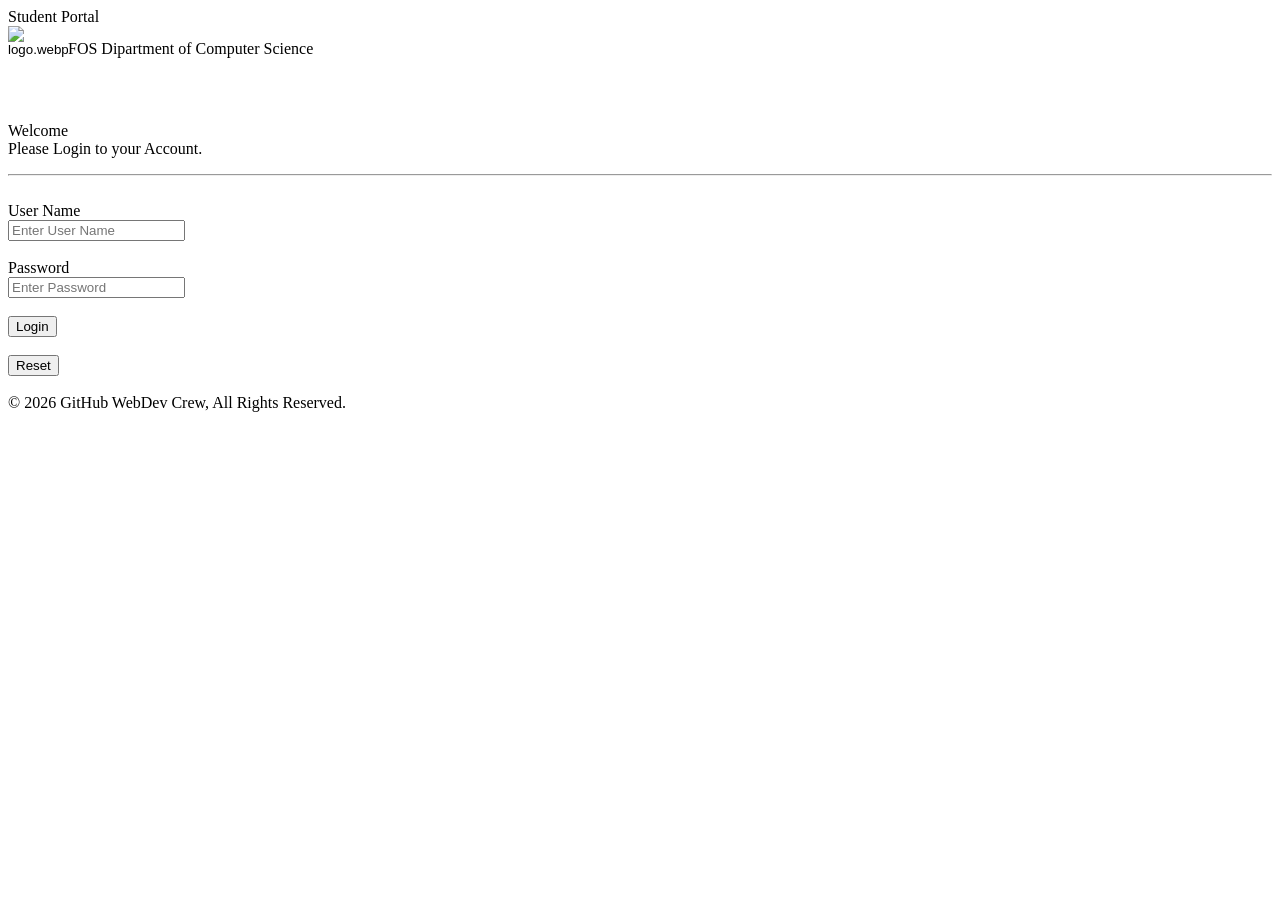
==== docs/index.html @ 937f1cd4 "Add Dashboard" ====
<!DOCTYPE html>
<html>
    <head lang="en">
        <!--Developed By H.P.G.I.Dhananjaya for GitHub WebDev Crew-->
        <meta charset="utf-8">
        <meta name="viewport" content="width=device-width, initial-scale=1.0">
        <link rel="stylesheet" href="CSSFiles/loginPage.css">
        <style>
            @import url('https://fonts.googleapis.com/css2?family=Agu+Display&family=Inter:ital,opsz,wght@0,14..32,100..900;1,14..32,100..900&family=JetBrains+Mono:ital,wght@0,100..800;1,100..800&family=Momo+Signature&family=Montserrat:ital,wght@0,100..900;1,100..900&family=Open+Sans:ital,wght@0,300..800;1,300..800&family=Pacifico&family=Roboto:ital,wght@0,100..900;1,100..900&display=swap');
        </style>
        <title>Log in</title>
    </head>
    <body>
        <div id="sectionContainer">
            <div id="pictureWindow">
                <div id="title">Student Portal</div>
                <div id="logoContainer"><input type="image" src="PicturesFolder/logo.webp" alt="logo.webp" id="logo" width="60px" height="80px">FOS Dipartment of Computer Science</div>
            </div>
            <div id="loginWindow">
                <p>Welcome <span id="h2"><br>Please Login to your Account.</span> </p>
                <hr>
                <br>
                <label id="userNameLabel" class="inputLabels">User Name  </label><br>
                <input type="text" id="userName" placeholder="Enter User Name" class="inputs"><br><br>

                <label id="passwordLabel" class="inputLabels">Password  </label><br>
                <input type="password" id="password" placeholder="Enter Password" class="inputs"><br><br>

                <button type="button" id="loginButton">Login</button><br><br>
                <button type="button" id="resetButton">Reset</button><br><br>
                <div id="copyRight">&copy; 2026 GitHub WebDev Crew, All Rights Reserved.</div>
            </div>
            
        </div>
        <script type="module" src="JSFiles/loginPage.js"></script>
    </body>
</html>
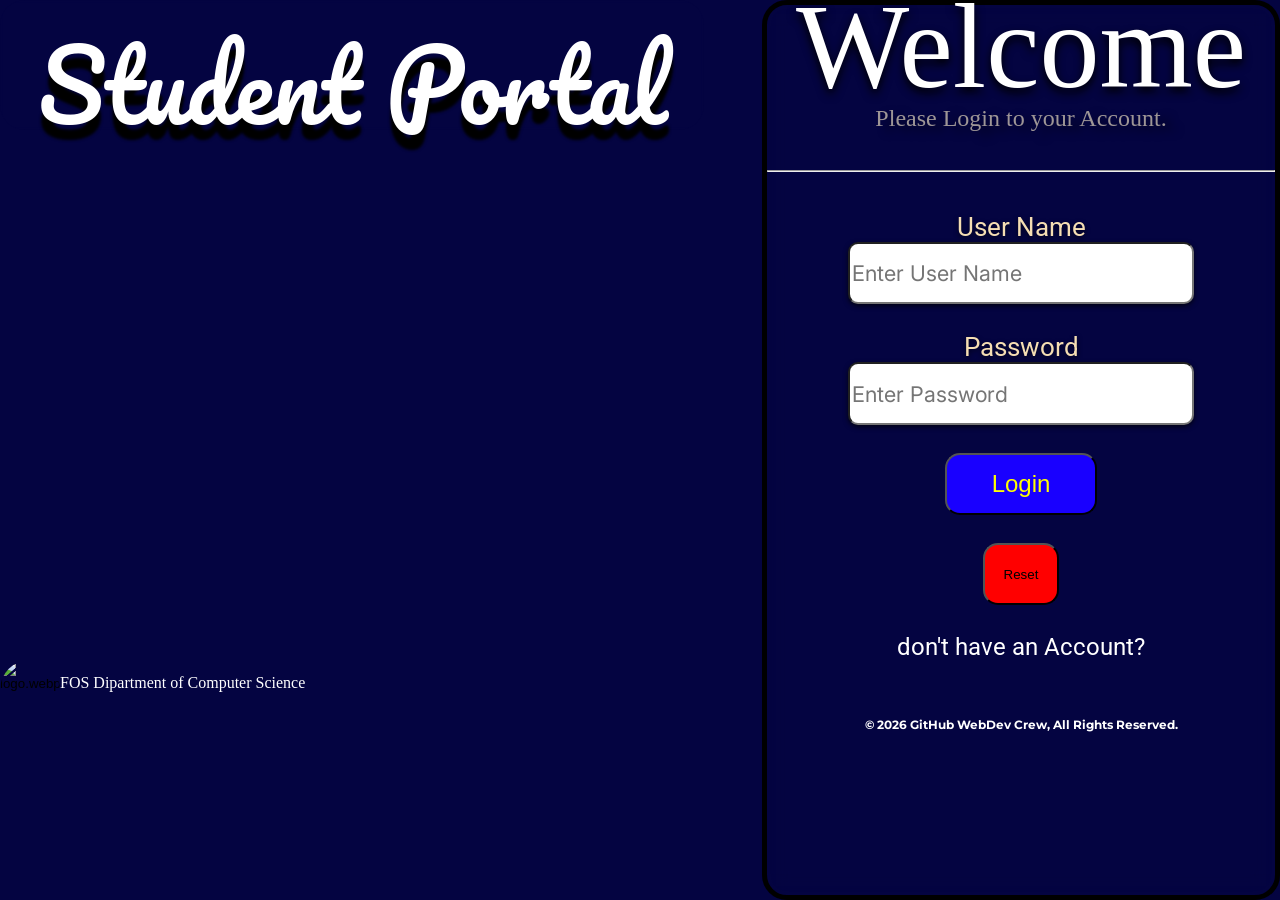
==== commit 5e7420f9: "Add mobile compatability settings" ====
--- a/docs/index.html
+++ b/docs/index.html
@@ -4,7 +4,7 @@
         <!--Developed By H.P.G.I.Dhananjaya for GitHub WebDev Crew-->
         <meta charset="utf-8">
         <meta name="viewport" content="width=device-width, initial-scale=1.0">
-        <link rel="stylesheet" href="CSSFiles/loginPage.css">
+        <link rel="stylesheet" href="CSSFiles/index.css">
         <style>
             @import url('https://fonts.googleapis.com/css2?family=Agu+Display&family=Inter:ital,opsz,wght@0,14..32,100..900;1,14..32,100..900&family=JetBrains+Mono:ital,wght@0,100..800;1,100..800&family=Momo+Signature&family=Montserrat:ital,wght@0,100..900;1,100..900&family=Open+Sans:ital,wght@0,300..800;1,300..800&family=Pacifico&family=Roboto:ital,wght@0,100..900;1,100..900&display=swap');
         </style>
@@ -17,7 +17,7 @@
                 <div id="logoContainer"><input type="image" src="PicturesFolder/logo.webp" alt="logo.webp" id="logo" width="60px" height="80px">FOS Dipartment of Computer Science</div>
             </div>
             <div id="loginWindow">
-                <p>Welcome <span id="h2"><br>Please Login to your Account.</span> </p>
+                <p id="welcomeText">Welcome <span id="h2"><br>Please Login to your Account.</span> </p>
                 <hr>
                 <br>
                 <label id="userNameLabel" class="inputLabels">User Name  </label><br>
@@ -28,10 +28,12 @@
 
                 <button type="button" id="loginButton">Login</button><br><br>
                 <button type="button" id="resetButton">Reset</button><br><br>
+                <div id="guestLoginContainer">don't have an Account?</div><br><br>
+
                 <div id="copyRight">&copy; 2026 GitHub WebDev Crew, All Rights Reserved.</div>
             </div>
             
         </div>
-        <script type="module" src="JSFiles/loginPage.js"></script>
+        <script type="module" src="JSFiles/index.js"></script>
     </body>
 </html>
--- a/docs/CSSFiles/index.css
+++ b/docs/CSSFiles/index.css
@@ -0,0 +1,190 @@
+body{
+    margin: 0px;
+    background-color: rgb(4, 4, 65);
+}
+#sectionContainer{
+    height: 100vh;
+    display: flex;
+    
+}
+#pictureWindow{
+    background-image: url("../PicturesFolder/ruhuna12pc.jpg");
+    height: 100vh;
+    width: 75vw;
+    border-radius: 20px;
+    display: flex;
+    flex-wrap: wrap;
+}
+
+#title{
+    color: white;
+    text-align: center;
+    align-items: center;
+    align-content: center;
+    height: 130px;
+    width: 55vw;
+    font-size: 600%;
+    /*border: 5px solid white;*/
+    text-shadow: 0 15px 3px black;
+    font-family: 'Pacifico', 'Segoe UI', Tahoma, Geneva, Verdana, sans-serif, monospace;
+    border-radius: 25px;
+    backdrop-filter: blur(2px);
+}
+
+#logo{
+    border-radius: 40px;
+}
+
+#logoContainer{
+    margin-bottom: 0;
+    margin-top: 48%;
+    height: 75px;
+    width: 700px;
+    min-width: 300px;
+    color: white;
+}
+
+#loginWindow{
+    border: 5px solid black;
+    min-height: 60%;
+    height: auto;
+    width: 50vw;
+    text-align: center;
+    margin-top: 0px;
+    backdrop-filter: blur(12px);
+
+    font-size: 150%;
+    font-family: 'roboto', 'Segoe UI', Tahoma, Geneva, Verdana, sans-serif, monospace;
+
+    border-radius: 25px;
+    
+}
+
+p{
+
+    color:rgb(255, 255, 255);
+    margin-top: 7%;
+    margin-bottom: 10%;
+    line-height: 0.1; /* redeuce text gap */ 
+    text-align:center;
+    font-size:500%;
+    /* Edwardian Script ITC is not installed on most mobile devices. */
+    font-family: "Display", "Brush Script MT", cursive;
+    text-shadow: 0 5px 10px black ;
+}
+
+#h2{
+    font-size: 20%;
+    font-family: "Display", "Brush Script MT", cursive;
+    text-shadow: 10px 5px 10px rgba(0, 0, 0, 0.616) ;
+    color:rgb(158, 150, 150);
+}
+
+.inputs{
+    height: 25px;
+    border-radius: 10px;
+    box-shadow: 0 2px 5px rgba(0, 0, 0, 0.71);
+    height: 7%;
+
+    box-sizing: border-box;
+    font-family: 'Inter', 'Segoe UI', Tahoma, Geneva, Verdana, sans-serif, monospace;
+    font-size: 90%;
+}
+
+.inputLabels{
+    text-shadow: 0 2px 5px rgba(0, 0, 0, 0.671);
+    font-size: 110%;
+    color: wheat;
+}
+
+#loginButton{
+    border-radius: 15px;
+    background-color: rgb(25, 0, 255);
+    color: yellow;
+    font-size: 100%;
+    height: 7%;
+    width: 30%;
+    cursor: pointer;
+}
+
+#loginButton:hover{
+    background-color: rgb(0, 229, 0);
+}
+
+#resetButton{
+    border-radius: 15px;
+    background-color: rgb(255, 0, 0);
+    height: 7%;
+    width: 15%;
+    cursor: pointer;
+}
+
+#resetButton:hover{
+    background-color: rgb(229, 0, 0);
+}
+
+#guestLoginContainer{
+    color: white;
+    height: fit-content;
+    width: fit-content;
+    margin-left: auto;
+    margin-right: auto;
+    cursor: pointer;
+}
+
+
+#copyRight{
+    margin-top: auto;
+    font-family: 'Montserrat', 'Segoe UI', Tahoma, Geneva, Verdana, sans-serif, monospace;
+    font-weight: bold;
+    font-size: 50%;
+    color: white;
+}
+
+@media (max-width: 768px) and (orientation: portrait) {
+    body {
+        margin: 0;
+        min-height: 100vh;
+        background-image: url("../PicturesFolder/ruhuna12.jpg");
+        background-repeat: no-repeat;
+        background-size: cover;
+    }
+
+    #sectionContainer{
+        width:100px;
+    }
+
+    #pictureWindow{
+        width: 30%;
+    }
+    #loginWindow{
+        width: auto;
+        height: 50%;
+        margin-top: 100%;
+        background-color: rgba(255, 255, 255, 0.562);
+        border: none;
+        box-shadow: 0 5px 7px rgb(0, 0, 0);
+    }
+
+    #title{
+        visibility: hidden;
+    }
+    #logoContainer{
+        margin-top: 70vh;
+        width: 10000%;
+        font-size: 10px;
+        
+    }
+
+    .inputLabels{
+        color: black;
+    }
+
+    #h2{
+        color: rgb(152, 43, 43);
+    }
+
+    #guestLoginContainer{
+        margin-top: 5%;
+    }
+}
